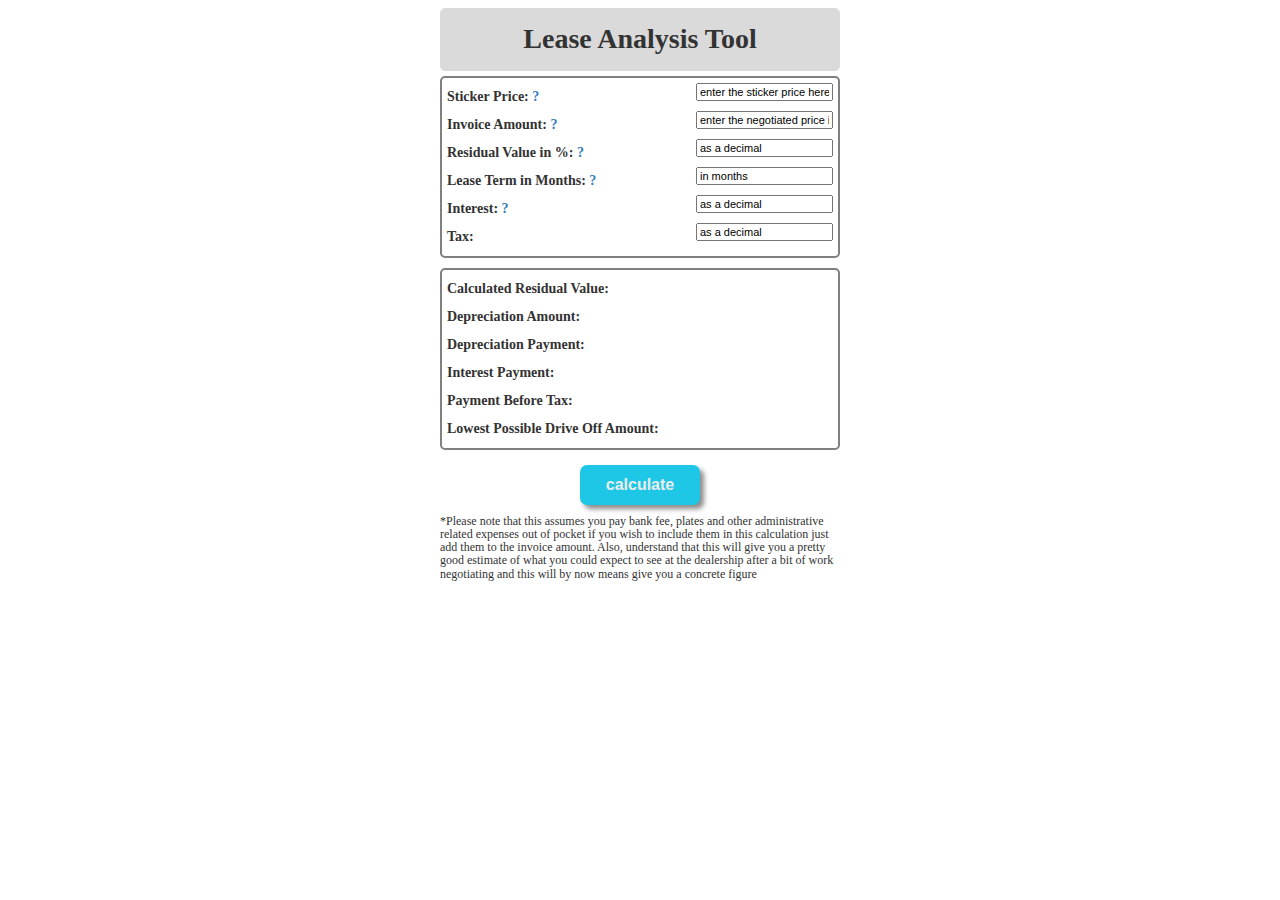
==== leaseanalysis.html @ be40e72f "Adding HTML, CSS & JS Files to Repo" ====
<!DOCTYPE html>
<html lang="en">

<head>
	<meta charset="utf-8"/>
	<link rel="stylesheet" type="text/css" href="css/bootstrap.min.css">
	<link rel="stylesheet" type="text/css" href="css/leaseanalysis.css">
	<script type="text/javascript" src="js/leaseanalysis.js"></script>
	<title>Lease analysis tool</title>
	
</head>
<body class="grid">
	<header class="container">
		<div class="row">
			<h1 class="col-md-12 text-center">Lease Analysis Tool</h1>
		</div>	
	</header>
	<section class="container">
			<form id="carinputs" name="carinputs" class="row">
				<div id="input" class="col-md-12">
					<div>
						<label>Sticker Price:</label>
						<input class="pull-right" type="text" id="sticker" name="sticker" value="enter the sticker price here"  size="18px" />
						<a href="#" title="This is pretty straight forward. It is the price on the window sticker or MSRP">?</a>
					</div>
				
					<div>
						<label>Invoice Amount:</label>
						<input class="pull-right" type="text" id="invoice" name="invoice" value="enter the negotiated price in here" size="18px" />
						<a href="#" title="This is the price you are actually paying for the car. You need to understand that a dealer wants to talk about monthly payment and when you negotiate a lease this is one of the 'flexible' numbers. I'll make it simpler to understand. As you negotaite this number down your monthly lease payment will go down as well. Even if you are only negotiating monthly payments just know that the dealer is more than likely playing with this number to bring it down">?</a>
					</div>
				
					<div>
						<label>Residual Value in %:</label>
						<input class="pull-right" type="text" id="residual"  name="residual "value="as a decimal" size="18px" />
						<a href="#" title="This figure represents what the left over value is of your current lease. It's usually an approximation determined by the banks. If you are using this to get an idea of payments a quick google search will usually help you find this number. Dealers sometimes artificially inflate this number to make leases more attractive">?</a>
					</div>
					
					<div>
						<label>Lease Term in Months:</label>
						<input class="pull-right" type="text" id="term" name="term" value="in months" size="18px" />
						<a href="#" title="This fairly straightforward number. Some common lease terms are 36 months and 39 months">?</a>
					</div>
					
					<div>
						<label>Interest:</label>
						<input class="pull-right" type="text" id="interest" name="in" value="as a decimal" size="18px" />
						<a href="#" title="Interest is also known as Money Factor. Again a quick google search usually will help you get this figure. If you have the APR rate divide it by 2400 and you will get the money factor (APR/2400) .">?</a>
					</div>
					
					<div>
						<label>Tax:</label>
						<input class="pull-right" type="text" id="tax" value="as a decimal" size="18px" />
					</div>
				</div>
				<div id="output" class="col-md-12 center-block">					
					<div>Calculated Residual Value: 
						<span id="residualvalue"></span>
					</div><!--Sticker*residual %-->
					
					<div>Depreciation Amount: 
						<span id="dpramount"></span>
					</div><!--Invoice - residual -->
								
					<div>Depreciation Payment: 
						<span id="dprpayment"> </span>
					</div><!--depreciation / term in months -->
					
					<div>Interest Payment: 
						<span id="intpayment"></span>
					</div><!--(invoice - residual)*interest -->
				
					<div>Payment Before Tax: 
						<span id="paymentbeforetax"></span>
					</div><!--depreciation payment + interest payment -->
				
					<div>Lowest Possible Drive Off Amount: 
						<span id="lowestdriveoffamount"></span>
					</div><!--(payment before tax * tax)+payment before tax -->
				</div>
				
			</form>
			<div class="row">
				<div id="buttonwrapper" class="col-md-12 text-center center-block">
					<input class="text-center" type="button" value="calculate" Id="button" onClick="validate()"/>
				</div>
			</div>	
			<div class="row"	
				<p id="note" class="col-md-6">
					<h6>*Please note that this assumes you pay bank fee, plates and other administrative related expenses out of pocket if you wish to include them in this calculation just add them to the invoice amount. Also, understand that this will give you a pretty good estimate of what you could expect to see at the dealership after a bit of work negotiating and this will by now means give you a concrete figure</h6>
				</p>
			</div>	
		</div>
	</section>
</body>
</html>
---- css/leaseanalysis.css ----
*{
	font-family: Verdana;
}

.grid{
	margin: 8px;
}

.center-block() {
  display: block;
  margin-left: auto;
  margin-right: auto;
}

.container {
  width: 400px;
  .center-block();
}

form{
	line-height:28px;
	font-weight: bold;
	width: 400px;
}

header{
	background: #DADADA;
	border-radius: 5px;
}

h1{
	font-weight: 600;
	margin-top: 15px;
	margin-bottom:15px;
	font-size: 28px;
}

#input, #output{
	border: 2px solid gray;
	padding: 5px;
	margin-top: 5px;
	margin-bottom: 5px;
	border-radius: 5px;
}

header{
	background: #DADADA;
	border:1px solid #DADADA;
	border-radius: 5px;
}

label{
	display: inline;
}

input{
	margin: 0em;
    font: 11px '.HelveticaNeueDeskInterface-Regular', sans-serif;
    text-rendering: auto;
    color: initial;
    letter-spacing: normal;
    word-spacing: normal;
    text-transform: none;
    text-indent: 0px;
    text-shadow: none;
    display: inline-block;
    text-align: start;
}
a{
	text-decoration: none;
}
div>span {
	color: blue;
}

#lowestdriveoffamount{
	color: green;
}

#buttonwrapper{
	display: table;
}

#button{
	width: 120px;
	height: 40px;
	margin-top: 10px;
	color:#ededed;
	font-weight: bold;
	font-size: 16px;
	background: #1ec7e6;
	border-radius: 7px;
	border: none;
	outline: 7px; /*using outline to get rid of the visible corners due to border radius*/
	box-shadow: rgba(110,110,110, .8) 4px 4px 5px;	
}

#button:active{
	box-shadow: rgba(110,110,110, .8) 4px 4px 5px inset;
	color: white;
}
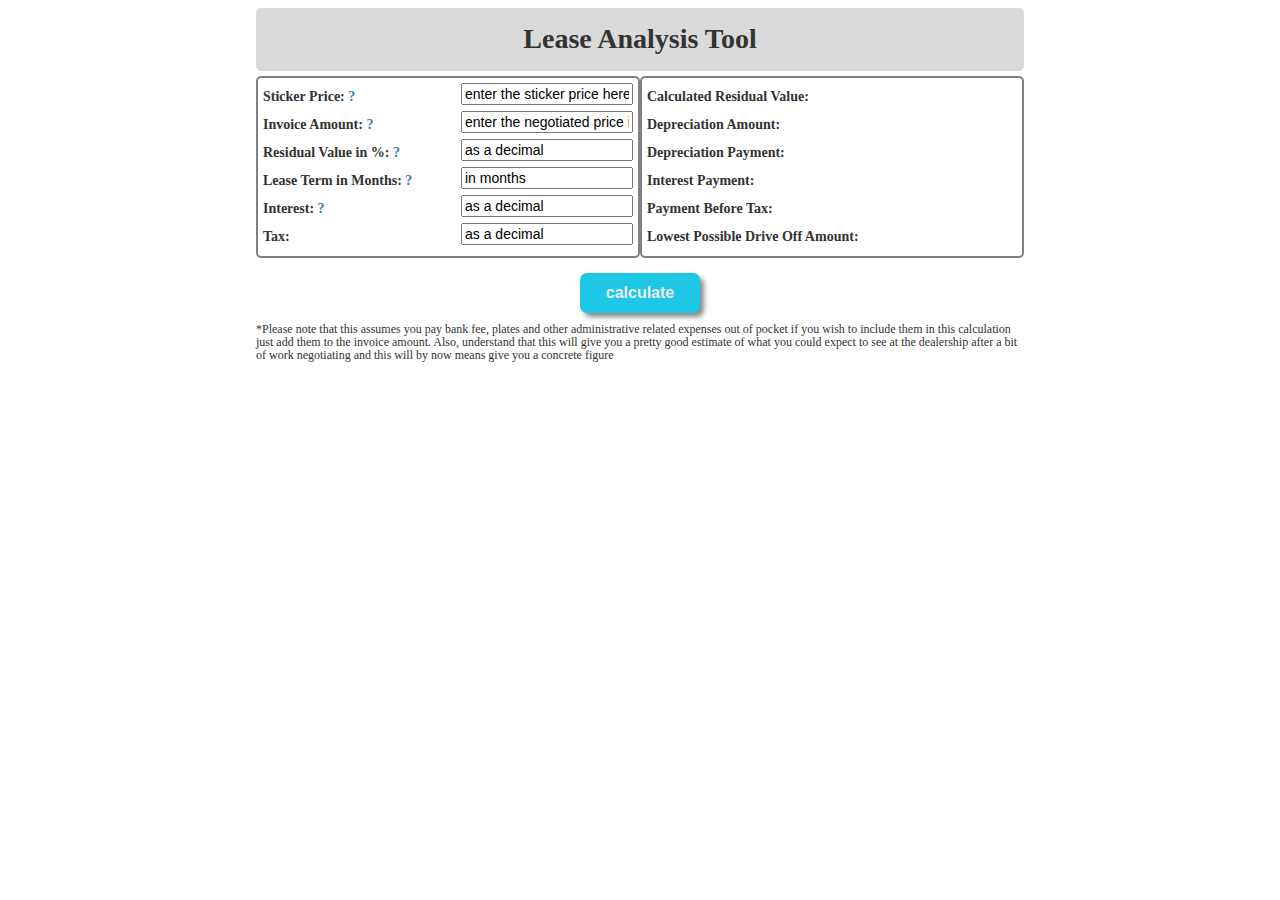
==== commit 6a4e4465: "Optimized for Browser, Tablet & Phones" ====
--- a/leaseanalysis.html
+++ b/leaseanalysis.html
@@ -3,6 +3,7 @@
 
 <head>
 	<meta charset="utf-8"/>
+	<meta name="viewport" content="width=device-width, initial-scale=1">
 	<link rel="stylesheet" type="text/css" href="css/bootstrap.min.css">
 	<link rel="stylesheet" type="text/css" href="css/leaseanalysis.css">
 	<script type="text/javascript" src="js/leaseanalysis.js"></script>
@@ -12,48 +13,48 @@
 <body class="grid">
 	<header class="container">
 		<div class="row">
-			<h1 class="col-md-12 text-center">Lease Analysis Tool</h1>
+			<h1 class="col-xs-12 col-sm-12 col-md-12  text-center">Lease Analysis Tool</h1>
 		</div>	
 	</header>
 	<section class="container">
 			<form id="carinputs" name="carinputs" class="row">
-				<div id="input" class="col-md-12">
+				<div id="input" class="col-xs-12 col-sm-6 col-md-6 ">
 					<div>
 						<label>Sticker Price:</label>
-						<input class="pull-right" type="text" id="sticker" name="sticker" value="enter the sticker price here"  size="18px" />
+						<input class="pull-right" type="text" id="sticker" name="sticker" value="enter the sticker price here"  size="18px" onclick="this.focus();this.select()" />
 						<a href="#" title="This is pretty straight forward. It is the price on the window sticker or MSRP">?</a>
 					</div>
 				
 					<div>
 						<label>Invoice Amount:</label>
-						<input class="pull-right" type="text" id="invoice" name="invoice" value="enter the negotiated price in here" size="18px" />
+						<input class="pull-right" type="text" id="invoice" name="invoice" value="enter the negotiated price in here" size="18px" onclick="this.focus();this.select()"/>
 						<a href="#" title="This is the price you are actually paying for the car. You need to understand that a dealer wants to talk about monthly payment and when you negotiate a lease this is one of the 'flexible' numbers. I'll make it simpler to understand. As you negotaite this number down your monthly lease payment will go down as well. Even if you are only negotiating monthly payments just know that the dealer is more than likely playing with this number to bring it down">?</a>
 					</div>
 				
 					<div>
 						<label>Residual Value in %:</label>
-						<input class="pull-right" type="text" id="residual"  name="residual "value="as a decimal" size="18px" />
+						<input class="pull-right" type="text" id="residual"  name="residual "value="as a decimal" size="18px" onclick="this.focus();this.select()"/>
 						<a href="#" title="This figure represents what the left over value is of your current lease. It's usually an approximation determined by the banks. If you are using this to get an idea of payments a quick google search will usually help you find this number. Dealers sometimes artificially inflate this number to make leases more attractive">?</a>
 					</div>
 					
 					<div>
 						<label>Lease Term in Months:</label>
-						<input class="pull-right" type="text" id="term" name="term" value="in months" size="18px" />
+						<input class="pull-right" type="text" id="term" name="term" value="in months" size="18px" onclick="this.focus();this.select()"/>
 						<a href="#" title="This fairly straightforward number. Some common lease terms are 36 months and 39 months">?</a>
 					</div>
 					
 					<div>
 						<label>Interest:</label>
-						<input class="pull-right" type="text" id="interest" name="in" value="as a decimal" size="18px" />
+						<input class="pull-right" type="text" id="interest" name="in" value="as a decimal" size="18px" onclick="this.focus();this.select()"/>
 						<a href="#" title="Interest is also known as Money Factor. Again a quick google search usually will help you get this figure. If you have the APR rate divide it by 2400 and you will get the money factor (APR/2400) .">?</a>
 					</div>
 					
 					<div>
 						<label>Tax:</label>
-						<input class="pull-right" type="text" id="tax" value="as a decimal" size="18px" />
+						<input class="pull-right" type="text" id="tax" value="as a decimal" size="18px" onclick="this.focus();this.select()"/>
 					</div>
 				</div>
-				<div id="output" class="col-md-12 center-block">					
+				<div id="output" class="col-xs-12 col-sm-6 col-md-6  center-block">					
 					<div>Calculated Residual Value: 
 						<span id="residualvalue"></span>
 					</div><!--Sticker*residual %-->
@@ -81,12 +82,12 @@
 				
 			</form>
 			<div class="row">
-				<div id="buttonwrapper" class="col-md-12 text-center center-block">
+				<div id="buttonwrapper" class="col-xs-12 col-sm-12 col-md-12  text-center center-block">
 					<input class="text-center" type="button" value="calculate" Id="button" onClick="validate()"/>
 				</div>
 			</div>	
 			<div class="row"	
-				<p id="note" class="col-md-6">
+				<p id="note" class="col-xs-12 col-sm-12 col-md-12 ">
 					<h6>*Please note that this assumes you pay bank fee, plates and other administrative related expenses out of pocket if you wish to include them in this calculation just add them to the invoice amount. Also, understand that this will give you a pretty good estimate of what you could expect to see at the dealership after a bit of work negotiating and this will by now means give you a concrete figure</h6>
 				</p>
 			</div>	
--- a/css/leaseanalysis.css
+++ b/css/leaseanalysis.css
@@ -1,10 +1,9 @@
-
 *{
 	font-family: Verdana;
 }
 
 .grid{
-	margin: 8px;
+	margin: 8px 0px 8px 0px;
 }
 
 .center-block() {
@@ -14,14 +13,14 @@
 }
 
 .container {
-  width: 400px;
+  width: 768px;
   .center-block();
 }
 
 form{
 	line-height:28px;
 	font-weight: bold;
-	width: 400px;
+	width: 768px;
 }
 
 header{
@@ -56,7 +55,7 @@
 
 input{
 	margin: 0em;
-    font: 11px '.HelveticaNeueDeskInterface-Regular', sans-serif;
+    font: 14px '.HelveticaNeueDeskInterface-Regular', sans-serif;
     text-rendering: auto;
     color: initial;
     letter-spacing: normal;
@@ -100,3 +99,18 @@
 	box-shadow: rgba(110,110,110, .8) 4px 4px 5px inset;
 	color: white;
 }
+
+@media (max-width: 767px) {
+
+	.container {
+  		width: 400px;
+  		.center-block();
+	}
+	form{
+	line-height:28px;
+	font-weight: bold;
+	width: 400px;
+	}
+
+
+}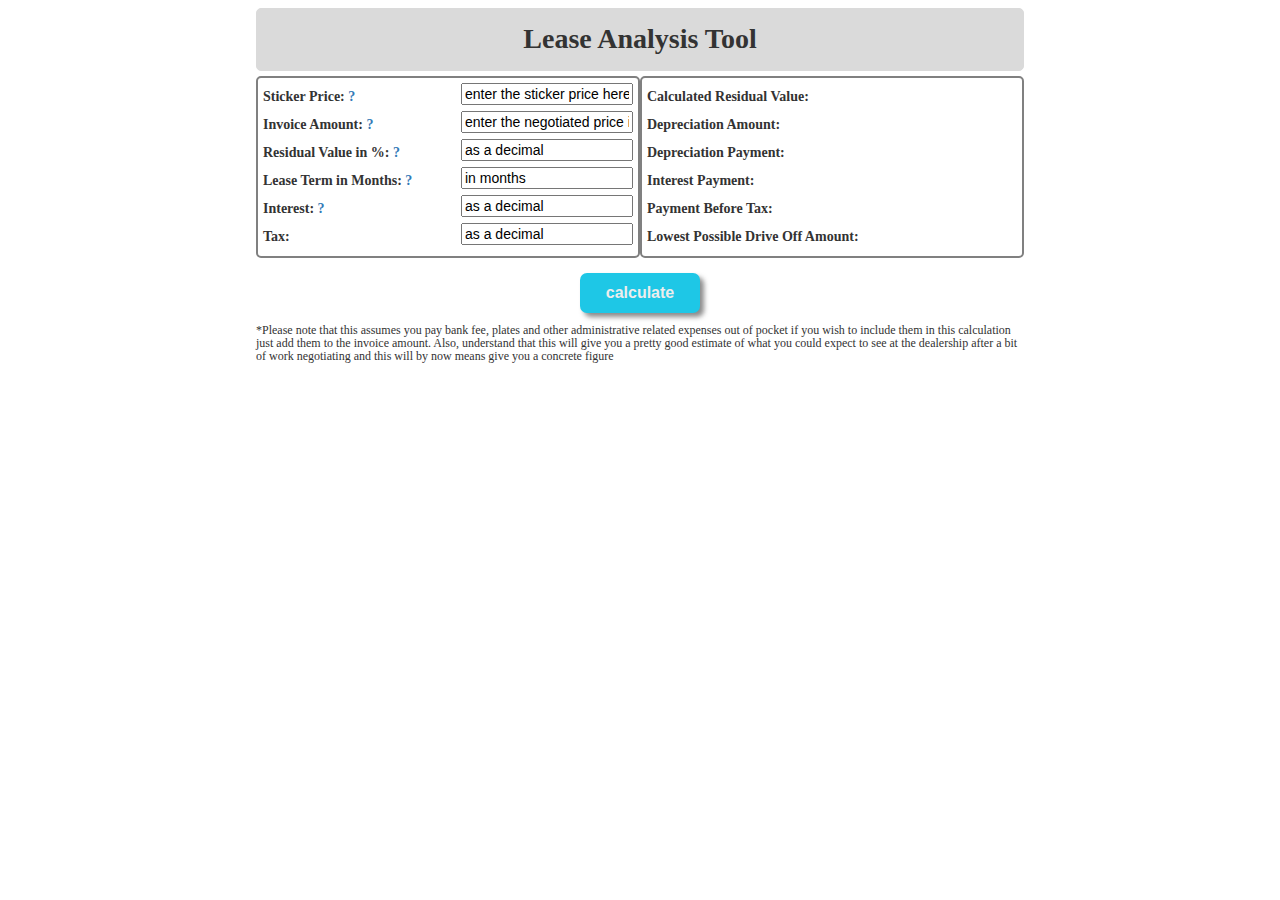
==== commit e97f827b: "Cleaning up files" ====
--- a/leaseanalysis.html
+++ b/leaseanalysis.html
@@ -1,6 +1,5 @@
 <!DOCTYPE html>
 <html lang="en">
-
 <head>
 	<meta charset="utf-8"/>
 	<meta name="viewport" content="width=device-width, initial-scale=1">
@@ -8,7 +7,6 @@
 	<link rel="stylesheet" type="text/css" href="css/leaseanalysis.css">
 	<script type="text/javascript" src="js/leaseanalysis.js"></script>
 	<title>Lease analysis tool</title>
-	
 </head>
 <body class="grid">
 	<header class="container">
@@ -17,81 +15,82 @@
 		</div>	
 	</header>
 	<section class="container">
-			<form id="carinputs" name="carinputs" class="row">
-				<div id="input" class="col-xs-12 col-sm-6 col-md-6 ">
-					<div>
-						<label>Sticker Price:</label>
-						<input class="pull-right" type="text" id="sticker" name="sticker" value="enter the sticker price here"  size="18px" onclick="this.focus();this.select()" />
-						<a href="#" title="This is pretty straight forward. It is the price on the window sticker or MSRP">?</a>
-					</div>
-				
-					<div>
-						<label>Invoice Amount:</label>
-						<input class="pull-right" type="text" id="invoice" name="invoice" value="enter the negotiated price in here" size="18px" onclick="this.focus();this.select()"/>
-						<a href="#" title="This is the price you are actually paying for the car. You need to understand that a dealer wants to talk about monthly payment and when you negotiate a lease this is one of the 'flexible' numbers. I'll make it simpler to understand. As you negotaite this number down your monthly lease payment will go down as well. Even if you are only negotiating monthly payments just know that the dealer is more than likely playing with this number to bring it down">?</a>
-					</div>
-				
-					<div>
-						<label>Residual Value in %:</label>
-						<input class="pull-right" type="text" id="residual"  name="residual "value="as a decimal" size="18px" onclick="this.focus();this.select()"/>
-						<a href="#" title="This figure represents what the left over value is of your current lease. It's usually an approximation determined by the banks. If you are using this to get an idea of payments a quick google search will usually help you find this number. Dealers sometimes artificially inflate this number to make leases more attractive">?</a>
-					</div>
-					
-					<div>
-						<label>Lease Term in Months:</label>
-						<input class="pull-right" type="text" id="term" name="term" value="in months" size="18px" onclick="this.focus();this.select()"/>
-						<a href="#" title="This fairly straightforward number. Some common lease terms are 36 months and 39 months">?</a>
-					</div>
-					
-					<div>
-						<label>Interest:</label>
-						<input class="pull-right" type="text" id="interest" name="in" value="as a decimal" size="18px" onclick="this.focus();this.select()"/>
-						<a href="#" title="Interest is also known as Money Factor. Again a quick google search usually will help you get this figure. If you have the APR rate divide it by 2400 and you will get the money factor (APR/2400) .">?</a>
-					</div>
-					
-					<div>
-						<label>Tax:</label>
-						<input class="pull-right" type="text" id="tax" value="as a decimal" size="18px" onclick="this.focus();this.select()"/>
-					</div>
+		<form id="carinputs" name="carinputs" class="row">
+			<div id="input" class="col-xs-12 col-sm-6 col-md-6 ">
+				<div>
+					<label>Sticker Price:</label>
+					<input class="pull-right" type="text" id="sticker" name="sticker" value="enter the sticker price here"  size="18px" onclick="this.focus();this.select()" />
+					<a href="#" title="This is pretty straight forward. It is the price on the window sticker or MSRP">?</a>
 				</div>
-				<div id="output" class="col-xs-12 col-sm-6 col-md-6  center-block">					
-					<div>Calculated Residual Value: 
-						<span id="residualvalue"></span>
-					</div><!--Sticker*residual %-->
-					
-					<div>Depreciation Amount: 
-						<span id="dpramount"></span>
-					</div><!--Invoice - residual -->
-								
-					<div>Depreciation Payment: 
-						<span id="dprpayment"> </span>
-					</div><!--depreciation / term in months -->
-					
-					<div>Interest Payment: 
-						<span id="intpayment"></span>
-					</div><!--(invoice - residual)*interest -->
-				
-					<div>Payment Before Tax: 
-						<span id="paymentbeforetax"></span>
-					</div><!--depreciation payment + interest payment -->
-				
-					<div>Lowest Possible Drive Off Amount: 
-						<span id="lowestdriveoffamount"></span>
-					</div><!--(payment before tax * tax)+payment before tax -->
+			
+				<div>
+					<label>Invoice Amount:</label>
+					<input class="pull-right" type="text" id="invoice" name="invoice" value="enter the negotiated price in here" size="18px" onclick="this.focus();this.select()"/>
+					<a href="#" title="This is the price you are actually paying for the car. You need to understand that a dealer wants to talk about monthly payment and when you negotiate a lease this is one of the 'flexible' numbers. I'll make it simpler to understand. As you negotaite this number down your monthly lease payment will go down as well. Even if you are only negotiating monthly payments just know that the dealer is more than likely playing with this number to bring it down">?</a>
+				</div>
+			
+				<div>
+					<label>Residual Value in %:</label>
+					<input class="pull-right" type="text" id="residual"  name="residual "value="as a decimal" size="18px" onclick="this.focus();this.select()"/>
+					<a href="#" title="This figure represents what the left over value is of your current lease. It's usually an approximation determined by the banks. If you are using this to get an idea of payments a quick google search will usually help you find this number. Dealers sometimes artificially inflate this number to make leases more attractive">?</a>
 				</div>
 				
-			</form>
-			<div class="row">
-				<div id="buttonwrapper" class="col-xs-12 col-sm-12 col-md-12  text-center center-block">
-					<input class="text-center" type="button" value="calculate" Id="button" onClick="validate()"/>
+				<div>
+					<label>Lease Term in Months:</label>
+					<input class="pull-right" type="text" id="term" name="term" value="in months" size="18px" onclick="this.focus();this.select()"/>
+					<a href="#" title="This fairly straightforward number. Some common lease terms are 36 months and 39 months">?</a>
 				</div>
-			</div>	
-			<div class="row"	
-				<p id="note" class="col-xs-12 col-sm-12 col-md-12 ">
-					<h6>*Please note that this assumes you pay bank fee, plates and other administrative related expenses out of pocket if you wish to include them in this calculation just add them to the invoice amount. Also, understand that this will give you a pretty good estimate of what you could expect to see at the dealership after a bit of work negotiating and this will by now means give you a concrete figure</h6>
-				</p>
-			</div>	
-		</div>
+				
+				<div>
+					<label>Interest:</label>
+					<input class="pull-right" type="text" id="interest" name="in" value="as a decimal" size="18px" onclick="this.focus();this.select()"/>
+					<a href="#" title="Interest is also known as Money Factor. Again a quick google search usually will help you get this figure. If you have the APR rate divide it by 2400 and you will get the money factor (APR/2400) .">?</a>
+				</div>
+				
+				<div>
+					<label>Tax:</label>
+					<input class="pull-right" type="text" id="tax" value="as a decimal" size="18px" onclick="this.focus();this.select()"/>
+				</div>
+			</div>
+			<div id="output" class="col-xs-12 col-sm-6 col-md-6  center-block">					
+				<div>Calculated Residual Value: 
+					<span id="residualvalue"></span>
+				</div><!--Sticker*residual %-->
+				
+				<div>Depreciation Amount: 
+					<span id="dpramount"></span>
+				</div><!--Invoice - residual -->
+							
+				<div>Depreciation Payment: 
+					<span id="dprpayment"> </span>
+				</div><!--depreciation / term in months -->
+				
+				<div>Interest Payment: 
+					<span id="intpayment"></span>
+				</div><!--(invoice - residual)*interest -->
+			
+				<div>Payment Before Tax: 
+					<span id="paymentbeforetax"></span>
+				</div><!--depreciation payment + interest payment -->
+			
+				<div>Lowest Possible Drive Off Amount: 
+					<span id="lowestdriveoffamount"></span>
+				</div><!--(payment before tax * tax)+payment before tax -->
+			</div>
+			
+		</form>
+		<div class="row">
+			<div id="buttonwrapper" class="col-xs-12 col-sm-12 col-md-12  text-center center-block">
+				<input class="text-center" type="button" value="calculate" Id="button" onClick="validate()"/>
+			</div>
+		</div>	
+		<div class="row">	
+			<p id="note" class="col-xs-12 col-sm-12 col-md-12">
+				<h6>
+					*Please note that this assumes you pay bank fee, plates and other administrative related expenses out of pocket if you wish to include them in this calculation just add them to the invoice amount. Also, understand that this will give you a pretty good estimate of what you could expect to see at the dealership after a bit of work negotiating and this will by now means give you a concrete figure
+				</h6>
+			</p>
+		</div>	
 	</section>
 </body>
 </html>--- a/css/leaseanalysis.css
+++ b/css/leaseanalysis.css
@@ -7,14 +7,14 @@
 }
 
 .center-block() {
-  display: block;
-  margin-left: auto;
-  margin-right: auto;
+  	display: block;
+ 	margin-left: auto;
+ 	margin-right: auto;
 }
 
 .container {
-  width: 768px;
-  .center-block();
+	width: 768px;
+	.center-block();
 }
 
 form{
@@ -66,9 +66,11 @@
     display: inline-block;
     text-align: start;
 }
+
 a{
 	text-decoration: none;
 }
+
 div>span {
 	color: blue;
 }
@@ -100,6 +102,27 @@
 	color: white;
 }
 
+.alert{
+	border: 1px solid transparent;
+    border-radius: 4px;
+    padding: 0px;
+    margin-bottom:0px;
+
+}
+
+.alert-danger{
+	color: #a94442;
+    background-color: #f2dede;
+    border-color: red;
+
+}
+
+.alert-sucees{
+	color: #3c763d;
+    background-color: #dff0d8;
+    border-color: green;
+}
+
 @media (max-width: 767px) {
 
 	.container {
@@ -107,9 +130,9 @@
   		.center-block();
 	}
 	form{
-	line-height:28px;
-	font-weight: bold;
-	width: 400px;
+		line-height:28px;
+		font-weight: bold;
+		width: 400px;
 	}
 
 
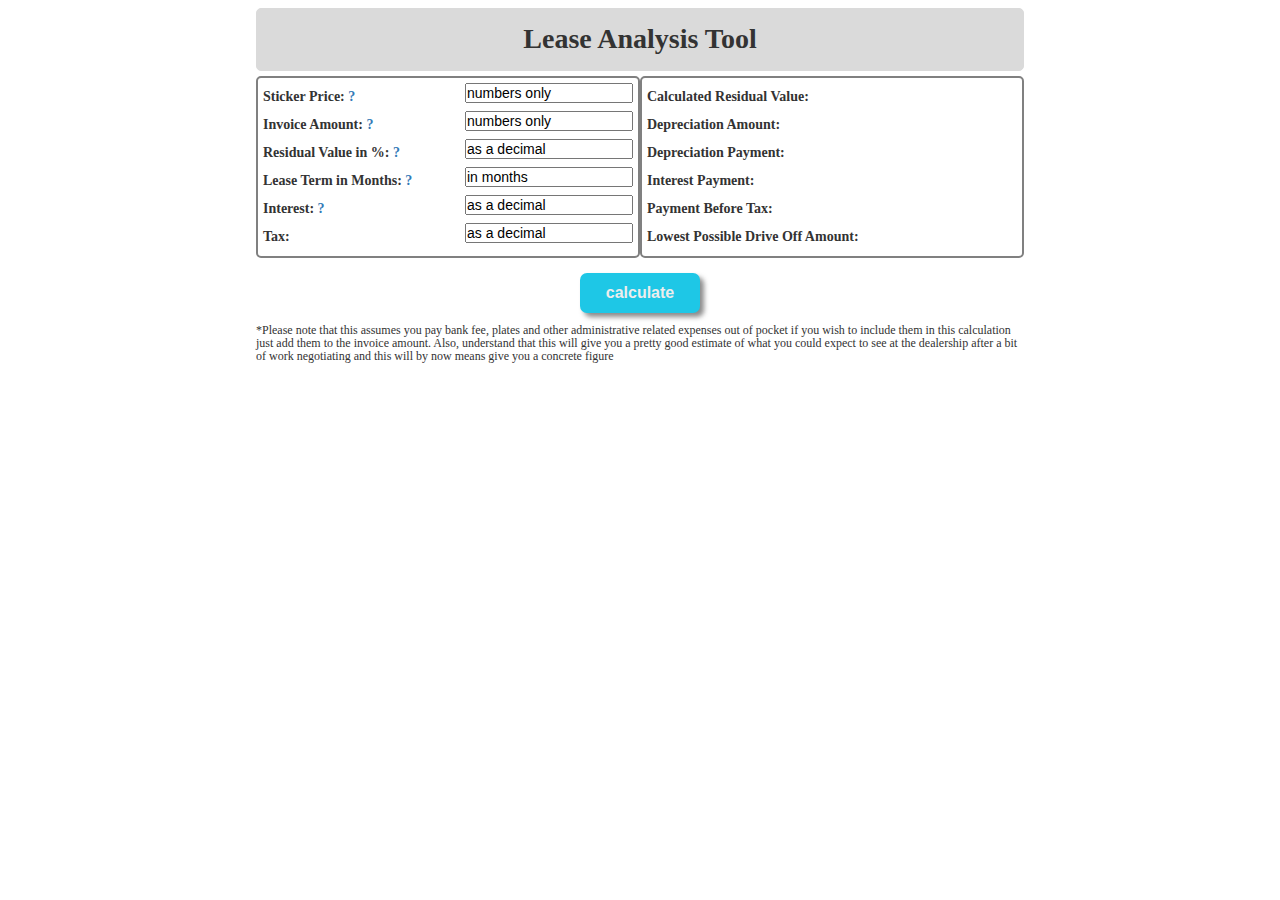
==== commit 1d1717a6: "Further refinements for better mobile experience." ====
--- a/leaseanalysis.html
+++ b/leaseanalysis.html
@@ -19,13 +19,13 @@
 			<div id="input" class="col-xs-12 col-sm-6 col-md-6 ">
 				<div>
 					<label>Sticker Price:</label>
-					<input class="pull-right" type="text" id="sticker" name="sticker" value="enter the sticker price here"  size="18px" onclick="this.focus();this.select()" />
+					<input class="pull-right" type="text" id="sticker" name="sticker" value="numbers only"  size="18px" onclick="this.focus();this.select()" />
 					<a href="#" title="This is pretty straight forward. It is the price on the window sticker or MSRP">?</a>
 				</div>
 			
 				<div>
 					<label>Invoice Amount:</label>
-					<input class="pull-right" type="text" id="invoice" name="invoice" value="enter the negotiated price in here" size="18px" onclick="this.focus();this.select()"/>
+					<input class="pull-right" type="text" id="invoice" name="invoice" value="numbers only" size="18px" onclick="this.focus();this.select()"/>
 					<a href="#" title="This is the price you are actually paying for the car. You need to understand that a dealer wants to talk about monthly payment and when you negotiate a lease this is one of the 'flexible' numbers. I'll make it simpler to understand. As you negotaite this number down your monthly lease payment will go down as well. Even if you are only negotiating monthly payments just know that the dealer is more than likely playing with this number to bring it down">?</a>
 				</div>
 			
--- a/css/leaseanalysis.css
+++ b/css/leaseanalysis.css
@@ -65,6 +65,7 @@
     text-shadow: none;
     display: inline-block;
     text-align: start;
+    padding: 0px;
 }
 
 a{
@@ -103,7 +104,7 @@
 }
 
 .alert{
-	border: 1px solid transparent;
+	border: 2px solid transparent;
     border-radius: 4px;
     padding: 0px;
     margin-bottom:0px;
@@ -120,7 +121,6 @@
 .alert-sucees{
 	color: #3c763d;
     background-color: #dff0d8;
-    border-color: green;
 }
 
 @media (max-width: 767px) {
